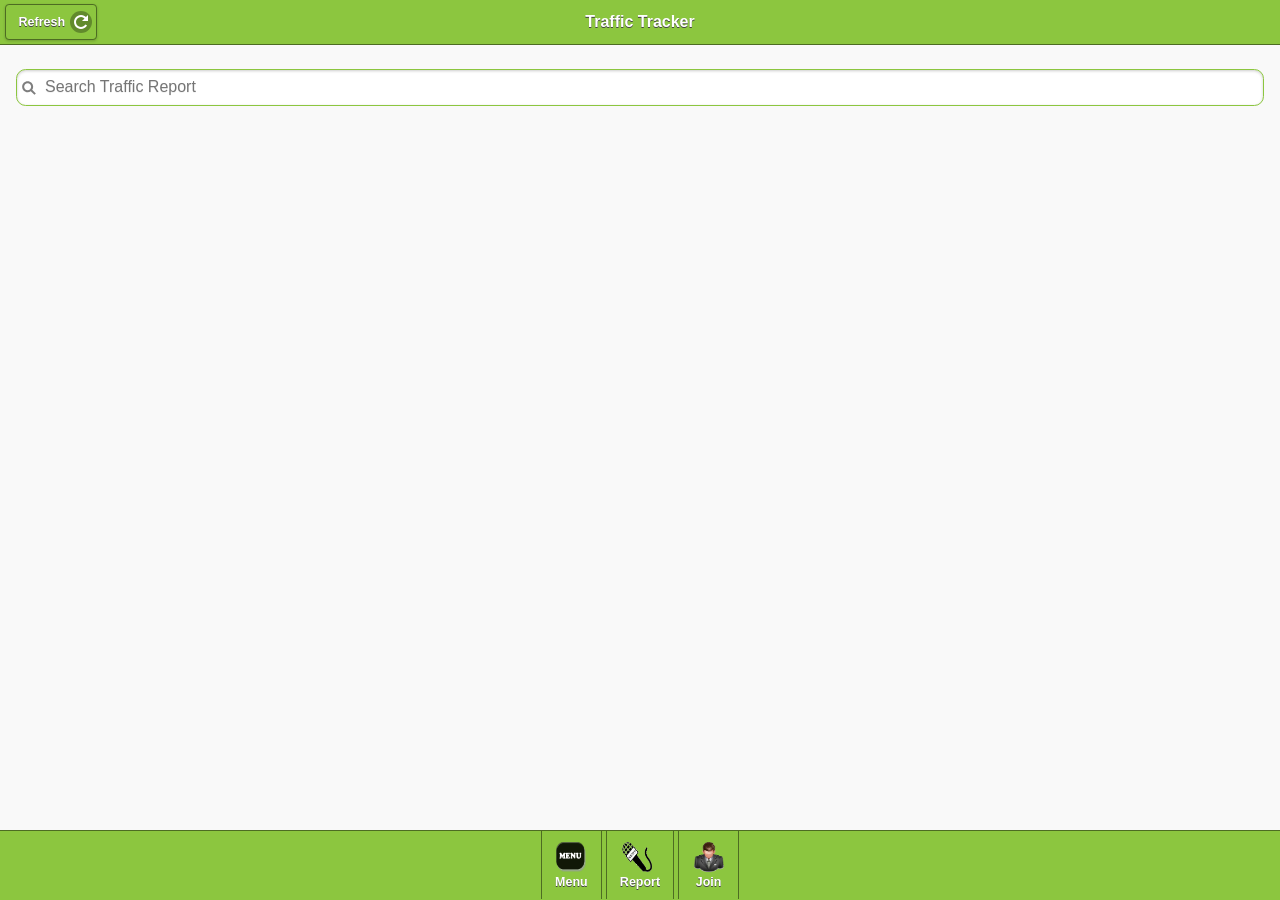
==== www/home.html @ 820b5f23 "A new version of My Traff App... Better and more standard with maps and geo location API" ====
<!DOCTYPE html>
<html>
	<head>
		<meta charset="utf-8">
		<meta name="viewport" content="width=device-width, initial-scale=1">
		<link rel="stylesheet" href="css/koldaf.min.css"/>
		<link rel="stylesheet" href="css/jquery.mobile.icons.min.css" />
		<link rel="stylesheet" href="css/main.css"/>
		<link rel="stylesheet" href="css/jquery.mobile.structure-1.4.2.min.css" />
		<script src="js/jquery.min.js"></script>
		<script src="js/jquery.mobile-min.js"></script>
        <script src="js/jquery.validate.min.js"></script>
        <script src="cordova.js"></script>
        	<script>
			function onLoad(){
				document.addEventListener('deviceready',showConfirm(),false);
				
				// process the confirmation dialog result
			  function onConfirm(buttonIndex) {
				  navigator.app.exitApp();
			  }	
			}
        			  
			   //Show a custom confirmation dialog			  
			  function showConfirm(){
					  navigator.notification.confirm(
						  'Are you sure you want to quit Traffic Tracker?',  // message
						  onConfirm,              // callback to invoke with index of button pressed
						  'Exit',            // title
						  'Yes,No'          // buttonLabels
					  );
				  }
        	</script>
	</head>
	<body onLoad="onLoad()">
    	<!--This is the first page-->
        <div data-role="page" id="home" data-theme="g" data-position="fixed" data-ajax="false">
        	<!--Panel shows here-->
            <!--Slide panel starts here-->
            <div data-role="panel" data-theme="g" data-position="left" data-display="push" id="panel">
                <div data-role="header" class="ui-btn">Traffic Menu </div>
               <div data-role="controlgroup">
                  <a href="#reg" data-ajax="false" class="ui-btn ui-corner-all">Be a Reporter</a>
                  <a href="mailto:rs8.1.kwara@frsc.gov.ng" class="ui-btn ui-corner-all ui-icon-alert">Report Emergency</a>
                  <a href="safety.html" data-ajax="false" class="ui-btn ui-corner-all ui-icon-alert">Safety Tips</a>
                  <a href="tel:122" class="ui-btn ui-corner-all ui-icon-alert">Call FRSC Emergency Line</a>
                  <a href="http://www.nysc.gov.ng/" class="ui-btn ui-corner-all ui-icon-alert">About NYSC</a>
                  <a href="http://frsc.gov.ng/about-us/what-we-do" class="ui-btn ui-corner-all ui-icon-alert">About FRSC</a>
                  <a href="about.html" data-ajax="false" class="ui-btn ui-corner-all ui-icon-carat-d">Developer</a>
                  <a href="#exit" id="exit" class="ui-btn ui-corner-all ui-icon-carat-d" onClick="showConfirm">Exit</a>
              </div>
            </div>
        	<header data-role="header" data-position="fixed">
            	<h1>Traffic Tracker</h1>
                <a href="#" data-icon="refresh" id="refresh" data-iconpos="right">Refresh</a>
            </header>
            <article data-role="content" class="ui-content">
            	<!--<img src="images/koldaf.gif" id="loading" alt="Please Wait" width="80%" height="50%">-->
                <img src="img/17.GIF" id="loading">
                <!--<div id="admin" data-role="fieldcontain"></div>-->
                <div id="display" data-filter="true" data-filter-placeholder="Search Traffic Report" data-ajax="false">
                	
                </div>
            </article>
        	<footer  data-role="footer" data-position="fixed">
            	<nav data-role="navbar" class="ui-controlgroup-controls" align="center">
                	<a href="#panel" ><img src="img/menu.png" class="ui-nodisc-icon myicon"> Menu </a>
                    <a href="#login" > <img src="img/mic.png" class="ui-nodisc-icon myicon"> Report</a>
                    <a href="#reg" > <img src="img/user.png" class="ui-nodisc-icon myicon">Join </a>
                    <!--<a href="" id="report"> <img src="images/mic.png" class="ui-nodisc-icon myicon"> Report </a>-->
                   <!-- <a href="#report" > <img src="images/mic.png" class="ui-nodisc-icon myicon"> Report </a>-->
                </nav>
            </footer>
        </div>
            	<!--This is the Loginpage-->
        <div data-role="page" id="login" data-theme="g" data-position="fixed" data-title="Login" data-add-back-btn="true" data-back-btn-text="Take me Back">
        	<header data-role="header">
            <!--<a href="#home" data-icon="home" data-iconpos="notext"> Take me Home </a>-->
            <h1>Log In</h1>
            </header>
            <article data-role="content" class="ui-content">
            	<h3>Log In Here</h3>
                <form method="post" class="login" action="http://koldaftest.6te.net/trafport/engine/login.php" data-ajax="false">
                	<p><input type="text" name="username" placeholder="Input Your Username"/></p>
                    <p><input type="password" name="pass" placeholder="Input Your Password"/></p>
                    <p><input type="submit" name="login" value="Log In"></p>
                </form>
				<div id="wait"> <img src='img/17.GIF' alt="Loading"> <br>Logging you in...</div>
            </article>
        	<!--<footer  data-role="footer" data-position="fixed">
            	<nav data-role="navbar" class="ui-controlgroup-controls" align="center">
                    <a href="#reg" > <img src="images/user.png" class="ui-nodisc-icon myicon">Join </a>
                    <a href="#report" > <img src="images/mic.png" class="ui-nodisc-icon myicon"> Report </a>
                </nav>
            </footer>-->
            </div>
            
            <!--This is the Register page-->
        <div data-role="page" id="reg" data-theme="g" data-position="fixed" data-title="Register" data-dom-cache="no-cache">
        	<header data-role="header">
            <!--<a href="#home" data-icon="home" data-iconpos="notext"> Take me Home </a>-->
            <h1><big>Become a Member</big></h1>
            </header>
            <article data-role="main" class="ui-content">
                <form method="post" action="http://koldaftest.6te.net/trafport/engine/register.php" class="reg" data-ajax="false">
                
                	<label for="username" class="ui-hidden-accessible"> Username </label>
                    <input type="text" name="username" placeholder="Input Your Username"/>
                    
                    <label for="pass" class="ui-hidden-accessible"> Password </label>
                    	<input type="password" name="pass" placeholder="Input Your Password"/>
                        
                    <label for="pass2" class="ui-hidden-accessible"> Password </label>
                    	<input type="password" name="pass2" placeholder="Password Again"/>
                        
                        <label for="phone" class="ui-hidden-accessible"> Phone Number </label>
                    	<input type="tel" name="phone" placeholder="Phone Number"/>
                        
                        <label for="email" class="ui-hidden-accessible"> E-mail </label>
                    	<input type="email" name="email" placeholder="E-mail Address"/>
                        
					<label for="location" class="ui-hidden-accessible"> Location </label>
                    <!--<select name="location" data-mini="true">
                    	<option value=""> Select Location You Want to Report From </option>
                        <option value="offagarrage">Offa Garage </option>
                        <option value="Gaakanbi">Gaa Akanbi</option>
                        <option> And Other Locations </option>
                    </select>-->
                       <input type="submit" name="signup" value="Sign Up">
                </form>
                <div id="load"><img src='img/17.GIF' alt="Loading"> <br>Completing Your Registration... Please Wait...</div>
            </article>
            
        	<!--<footer  data-role="footer" data-position="fixed">
            	for NYSC/FRSC CDS
                <nav data-role="navbar" class="ui-controlgroup-controls" align="center">
                   
                </nav>
            </footer>-->
            <script>
			//fetch json data...
		$('#home').on('pageinit', function(){
				$.ajaxSetup({cache:false,beforeSend: function(){
					  $('#display').hide();
					  $('#loading').show();
				  },complete: function(){
					  $('#loading').hide();
					  $('#display').show();
				  },success: function(){
					  $('#loading').hide();
					  $('#display').show();
				  }, error: function(){
					  alert('Please Check Your Network Connection');
				  }
				  });
				  $('#refresh').click(function(){
					window.location='home.html';
				})
					$.post('http://koldaftest.6te.net/trafport/engine/draft.php', function(data){//
						var rep = jQuery.parseJSON(data);
						var repHtml = '';//
						$.each(rep, function(i, serverData){
							repHtml = repHtml + '<div>' + dobgd(serverData.status, serverData.location) +
													 '<p>'+
													serverData.report + '</p>' + 
													/*counts(i,serverData.like, serverData.dislike, serverData.ref) +*/ '<span>Posted By: '+
													serverData.user + '</span> <small>'+
													serverData.time+' ago</small></div>';
						});
						$('#display').html(repHtml);
					})
					/* $.get('http://koldaftest.6te.net/trafport/engine/note.php', function(cb){
						 var ret = jQuery.parseJSON(cb);
						 if(ret.display == 'on'){
							 $('#admin').fadeIn('slow');
							 $('#admin').html(ret.note);
						 }
						 else{
							 $('#admin').fadeOut('slow');
						 }
					 });*/
					/*$('#admin').load('http://koldaftest.6te.net/trafport/engine/note.php');*/
				});
				function counts(i, likes, dislikes, ref){
					return '<section><a href="like.php?id='+ref+'" data-role="button" id="'+i+'"/> <img src="img/like.png" alt="Like"/>'+likes+'</a>'
							+ '&nbsp;&nbsp;&nbsp;&nbsp;&nbsp;'
								  + '<a href="like.php?id='+ref+'" data-role="button" id="'+i+'"/> <img src="img/dislike.png" alt="Like"/>'+dislikes+'</a></section>';
				}
				function dobgd(stat,location){
					if(stat == 1){
						var h3 = '<h3 class="ui-bar ui-bar-g "><img src="img/signal icon.png" class="ui-nodisc-icon mypost">'
									+ location +  '</h3>';
					}
					else if(stat == 2){
						var h3 = '<h3 class="ui-bar ui-bar-g  steady "><img src="img/signal icon.png" class="ui-nodisc-icon mypost">'
									+ location +  '</h3>';
					}
					else{
						var h3 = '<h3 class="ui-bar ui-bar-g  lock "><img src="img/signal icon.png" class="ui-nodisc-icon mypost">'
										+ location + '</h3>';
					}
					return h3;
				}
            //Signup Form
	$("#reg").on( "pageinit", function() {
			$('form.reg').on('submit',function(){
			var that = $(this),
				url = that.attr('action'),
				type = that.attr('method');
				var data = that.serialize();
				$.ajax({
					url:url,
					type:type,
					data: data,
					dataType:"json",
					success: function(returns)
					{
						$('#load').hide();
						if(returns.success){
							if(returns.result == 101){ alert("Please Complete all Fields");}
							else if(returns.result == 102){ alert("Please Input a Valid Phone Number");}
							else if(returns.result == 103){ alert("Password not matched");}
							else if(returns.result == 104){ alert("Please Input a Valid Phone Number");}			
							else if(returns.result == 105){ alert("Username or Email not available, \n Try Another one");}
							else if(returns.result == 106){ alert("There was an error! \n Please ensure you have an active network");}
							if(returns.result == 107){ alert("Registration Completed");
														$.mobile.changePage('#login');
															/*if(confirm('Do you want to upload traffic Report Now?'))
															{ window.location='report.html';}
															else{ window.location='home.html';}*/
							
							}
						}			
					},
					beforeSend: function()
					{
						$('#load').show();
					},
					error: function(e)
					{
						alert("An error Just Occur,\n Please Check Your Internet Connectivity");
						//console.log(e);
					}
			});
			//$('#load').hide();
			return false;
			
		})
	}) //registration ends here
	$("#login").on( "pageinit", function() {
			//Login Form
			$('form.login').on('submit',function(){
				var that = $(this),
					url = that.attr('action'),
					type = that.attr('method');
					var data = that.serialize();
					$.ajax({
						url:url,
						type:type,
						data: data,
						dataType:"json",
						success: function(response)
						{
							$('#wait').hide();
							if(response.success){	
								if(response.result == 101){	
									$('#wait').show();
									$('#wait').html("Complete All Fields");
									//alert("Please Complete all Fields");
									setInterval(function(){
											$('#wait').fadeOut("slow");
											
										},5000);
								}
								else if(response.result == 102){
									  $('#wait').show();
									  $('#wait').html("Username and Password not matched");
									  //alert("Username and Password not matched");
									  setInterval(function(){
										  $('#wait').fadeOut("slow")
										 
									  },5000);
									}
								else if(response.result == 103) {
									window.localStorage['user'] = response.name;
									window.location='report.html';}
								else { 
										$('#wait').fadeIn("slow")
										$('#wait').html("There was a terrible error <br> Please report to the developer on 08097946436");
									  //alert("Username and Password not matched");
									  setInterval(function(){
										  $('#wait').fadeOut("slow");
										 
									  },5000);
										//console.log(response);
									 }
							}
						},
						error: function(e)
						{
							  $('#wait').html("An error Just Occur,\n Please Check Your Internet Connectivity");
							  setInterval(function(){
										  $('#wait').fadeOut("slow")
									  },10000);
							  //alert("An error Just Occur,\n Please Check Your Internet Connectivity");
							
						},
						beforeSend: function()
						{
							$('#wait').fadeIn("slow");
							//$('#reg').attr('disable')
						}
				});
				return false;
			})
	});
</script>
            </div>
	</body>
</html>
---- www/css/koldaf.min.css ----
/*!
* jQuery Mobile 1.4.2
* Git HEAD hash: 9d9a42a27d0c693e8b5569c3a10d771916af5045 <> Date: Fri Feb 28 2014 17:32:01 UTC
* http://jquerymobile.com
*
* Copyright 2010, 2014 jQuery Foundation, Inc. and other contributors
* Released under the MIT license.
* http://jquery.org/license
*
*/


/* Globals */
/* Font
-----------------------------------------------------------------------------------------------------------*/
html {
	font-size: 100%;
}
body,
input,
select,
textarea,
button,
.ui-btn {
	font-size: 1em;
	line-height: 1.3;
	  font-family: sans-serif /*{global-font-family}*/;
}
legend,
.ui-input-text input,
.ui-input-search input {
	color: inherit;
	text-shadow: inherit;
}
/* Form labels (overrides font-weight bold in bars, and mini font-size) */
.ui-mobile label,
div.ui-controlgroup-label {
	font-weight: normal;
	font-size: 16px;
}
/* Separators
-----------------------------------------------------------------------------------------------------------*/
/* Field contain separator (< 28em) */
.ui-field-contain {
	border-bottom-color: #828282;
	border-bottom-color: rgba(0,0,0,.15);
	border-bottom-width: 1px;
	border-bottom-style: solid;
}
/* Table opt-in classes: strokes between each row, and alternating row stripes */
/* Classes table-stroke and table-stripe are deprecated in 1.4. */
.table-stroke thead th,
.table-stripe thead th,
.table-stripe tbody tr:last-child {
	border-bottom: 1px solid #d6d6d6; /* non-RGBA fallback */
	border-bottom: 1px solid rgba(0,0,0,.1);
}
.table-stroke tbody th,
.table-stroke tbody td {
	border-bottom: 1px solid #e6e6e6; /* non-RGBA fallback  */
	border-bottom: 1px solid rgba(0,0,0,.05);
}
.table-stripe.table-stroke tbody tr:last-child th,
.table-stripe.table-stroke tbody tr:last-child td {
	border-bottom: 0;
}
.table-stripe tbody tr:nth-child(odd) td,
.table-stripe tbody tr:nth-child(odd) th {
	background-color: #eeeeee; /* non-RGBA fallback  */
	background-color: rgba(0,0,0,.04);
}
/* Buttons
-----------------------------------------------------------------------------------------------------------*/
.ui-btn,
label.ui-btn {
	font-weight: bold;
	border-width: 1px;
	border-style: solid;
}
.ui-btn:link {
	text-decoration: none !important;
}
.ui-btn-active {
	cursor: pointer;
}
/* Corner rounding
-----------------------------------------------------------------------------------------------------------*/
/* Class ui-btn-corner-all deprecated in 1.4 */
.ui-corner-all {
	-webkit-border-radius: .6em /*{global-radii-blocks}*/;
	border-radius: .6em /*{global-radii-blocks}*/;
}
/* Buttons */
.ui-btn-corner-all,
.ui-btn.ui-corner-all,
/* Slider track */
.ui-slider-track.ui-corner-all,
/* Flipswitch */
.ui-flipswitch.ui-corner-all,
/* Count bubble */
.ui-li-count {
	-webkit-border-radius: .3125em /*{global-radii-buttons}*/;
	border-radius: .3125em /*{global-radii-buttons}*/;
}
/* Icon-only buttons */
.ui-btn-icon-notext.ui-btn-corner-all,
.ui-btn-icon-notext.ui-corner-all {
	-webkit-border-radius: 1em;
	border-radius: 1em;
}
/* Radius clip workaround for cleaning up corner trapping */
.ui-btn-corner-all,
.ui-corner-all {
	-webkit-background-clip: padding;
	background-clip: padding-box;
}
/* Popup arrow */
.ui-popup.ui-corner-all > .ui-popup-arrow-guide {
	left: .6em /*{global-radii-blocks}*/;
	right: .6em /*{global-radii-blocks}*/;
	top: .6em /*{global-radii-blocks}*/;
	bottom: .6em /*{global-radii-blocks}*/;
}
/* Shadow
-----------------------------------------------------------------------------------------------------------*/
.ui-shadow {
	-webkit-box-shadow: 0 1px 3px /*{global-box-shadow-size}*/ rgba(0,0,0,.2) /*{global-box-shadow-color}*/;
	-moz-box-shadow: 0 1px 3px /*{global-box-shadow-size}*/ rgba(0,0,0,.2) /*{global-box-shadow-color}*/;
	box-shadow: 0 1px 3px /*{global-box-shadow-size}*/ rgba(0,0,0,.2) /*{global-box-shadow-color}*/;
}
.ui-shadow-inset {
	-webkit-box-shadow: inset 0 1px 3px /*{global-box-shadow-size}*/ rgba(0,0,0,.2) /*{global-box-shadow-color}*/;
	-moz-box-shadow: inset 0 1px 3px /*{global-box-shadow-size}*/ rgba(0,0,0,.2) /*{global-box-shadow-color}*/;
	box-shadow: inset 0 1px 3px /*{global-box-shadow-size}*/ rgba(0,0,0,.2) /*{global-box-shadow-color}*/;
}
.ui-overlay-shadow {
	-webkit-box-shadow: 0 0 12px 		rgba(0,0,0,.6);
	-moz-box-shadow: 0 0 12px 			rgba(0,0,0,.6);
	box-shadow: 0 0 12px 				rgba(0,0,0,.6);
}
/* Icons
-----------------------------------------------------------------------------------------------------------*/
.ui-btn-icon-left:after,
.ui-btn-icon-right:after,
.ui-btn-icon-top:after,
.ui-btn-icon-bottom:after,
.ui-btn-icon-notext:after {
	background-color: #666666 /*{global-icon-color}*/;
	background-color: rgba(0,0,0,.3) /*{global-icon-disc}*/;
	background-position: center center;
	background-repeat: no-repeat;
	-webkit-border-radius: 1em;
	border-radius: 1em;
}
/* Alt icons */
.ui-alt-icon.ui-btn:after,
.ui-alt-icon .ui-btn:after,
html .ui-alt-icon.ui-checkbox-off:after,
html .ui-alt-icon.ui-radio-off:after,
html .ui-alt-icon .ui-checkbox-off:after,
html .ui-alt-icon .ui-radio-off:after {
	background-color: #666666 /*{global-icon-color}*/;
	background-color: 					rgba(0,0,0,.15);
}
/* No disc */
.ui-nodisc-icon.ui-btn:after,
.ui-nodisc-icon .ui-btn:after {
	background-color: transparent;
}
/* Icon shadow */
.ui-shadow-icon.ui-btn:after,
.ui-shadow-icon .ui-btn:after {
	-webkit-box-shadow: 0 1px 0 rgba(255,255,255,.3) /*{global-icon-shadow}*/;
	-moz-box-shadow: 0 1px 0 rgba(255,255,255,.3) /*{global-icon-shadow}*/;
	box-shadow: 0 1px 0 rgba(255,255,255,.3) /*{global-icon-shadow}*/;
}
/* Checkbox and radio */
.ui-btn.ui-checkbox-off:after,
.ui-btn.ui-checkbox-on:after,
.ui-btn.ui-radio-off:after,
.ui-btn.ui-radio-on:after {
	display: block;
	width: 18px;
	height: 18px;
	margin: -9px 2px 0 2px;
}
.ui-checkbox-off:after,
.ui-btn.ui-radio-off:after {
	filter: Alpha(Opacity=30);
	opacity: .3;
}
.ui-btn.ui-checkbox-off:after,
.ui-btn.ui-checkbox-on:after {
	-webkit-border-radius: .1875em;
	border-radius: .1875em;
}
.ui-radio .ui-btn.ui-radio-on:after {
	background-image: none;
	background-color: #fff;
	width: 8px;
	height: 8px;
	border-width: 5px;
	border-style: solid; 
}
.ui-alt-icon.ui-btn.ui-radio-on:after,
.ui-alt-icon .ui-btn.ui-radio-on:after {
	background-color: #000;
}
/* Loader */
.ui-icon-loading {
	background: url("images/ajax-loader.gif");
	background-size: 2.875em 2.875em;
}.ui-bar-a,.ui-page-theme-a .ui-bar-inherit,html .ui-bar-a .ui-bar-inherit,html .ui-body-a .ui-bar-inherit,html body .ui-group-theme-a .ui-bar-inherit{background-color:#603813 ;border-color:#864e1a ;color:#ffffff ;text-shadow:0  1px  0  #444444 ;font-weight:bold;}.ui-bar-a{border-width:1px;border-style:solid;}.ui-overlay-a,.ui-page-theme-a,.ui-page-theme-a .ui-panel-wrapper{background-color:#c69c6d ;border-color:#c69c6d ;color:#000000 ;text-shadow:0  1px  0  #eeeeee ;}.ui-body-a,.ui-page-theme-a .ui-body-inherit,html .ui-bar-a .ui-body-inherit,html .ui-body-a .ui-body-inherit,html body .ui-group-theme-a .ui-body-inherit,html .ui-panel-page-container-a{background-color:#c69c6d ;border-color:#6c553b ;color:#000000 ;text-shadow:0  1px  0  #eeeeee ;}.ui-body-a{border-width:1px;border-style:solid;}.ui-page-theme-a a,html .ui-bar-a a,html .ui-body-a a,html body .ui-group-theme-a a{color:#603813 ;font-weight:bold;}.ui-page-theme-a a:visited,html .ui-bar-a a:visited,html .ui-body-a a:visited,html body .ui-group-theme-a a:visited{   color:#3e240c ;}.ui-page-theme-a a:hover,html .ui-bar-a a:hover,html .ui-body-a a:hover,html body .ui-group-theme-a a:hover{color:#6e4015 ;}.ui-page-theme-a a:active,html .ui-bar-a a:active,html .ui-body-a a:active,html body .ui-group-theme-a a:active{color:#603813 ;}.ui-page-theme-a .ui-btn,html .ui-bar-a .ui-btn,html .ui-body-a .ui-btn,html body .ui-group-theme-a .ui-btn,html head + body .ui-btn.ui-btn-a,.ui-page-theme-a .ui-btn:visited,html .ui-bar-a .ui-btn:visited,html .ui-body-a .ui-btn:visited,html body .ui-group-theme-a .ui-btn:visited,html head + body .ui-btn.ui-btn-a:visited{background-color:#603813 ;border-color:#864e1a ;color:#ffffff ;text-shadow:0  1px  0  #444444 ;}.ui-page-theme-a .ui-btn:hover,html .ui-bar-a .ui-btn:hover,html .ui-body-a .ui-btn:hover,html body .ui-group-theme-a .ui-btn:hover,html head + body .ui-btn.ui-btn-a:hover{background-color:#6e4015 ;border-color:#9a591d ;color:#ffffff ;text-shadow:0  1px  0  #444444 ;}.ui-page-theme-a .ui-btn:active,html .ui-bar-a .ui-btn:active,html .ui-body-a .ui-btn:active,html body .ui-group-theme-a .ui-btn:active,html head + body .ui-btn.ui-btn-a:active{background-color:#6e4015 ;border-color:#9a591d ;color:#ffffff ;text-shadow:0  1px  0  #444444 ;}.ui-page-theme-a .ui-btn.ui-btn-active,html .ui-bar-a .ui-btn.ui-btn-active,html .ui-body-a .ui-btn.ui-btn-active,html body .ui-group-theme-a .ui-btn.ui-btn-active,html head + body .ui-btn.ui-btn-a.ui-btn-active,.ui-page-theme-a .ui-checkbox-on:after,html .ui-bar-a .ui-checkbox-on:after,html .ui-body-a .ui-checkbox-on:after,html body .ui-group-theme-a .ui-checkbox-on:after,.ui-btn.ui-checkbox-on.ui-btn-a:after,.ui-page-theme-a .ui-flipswitch-active,html .ui-bar-a .ui-flipswitch-active,html .ui-body-a .ui-flipswitch-active,html body .ui-group-theme-a .ui-flipswitch-active,html body .ui-flipswitch.ui-bar-a.ui-flipswitch-active,.ui-page-theme-a .ui-slider-track .ui-btn-active,html .ui-bar-a .ui-slider-track .ui-btn-active,html .ui-body-a .ui-slider-track .ui-btn-active,html body .ui-group-theme-a .ui-slider-track .ui-btn-active,html body div.ui-slider-track.ui-body-a .ui-btn-active{background-color:#c69c6d ;border-color:#6c553b ;color:#000000 ;text-shadow:0  1px  0  #eeeeee ;}.ui-page-theme-a .ui-radio-on:after,html .ui-bar-a .ui-radio-on:after,html .ui-body-a .ui-radio-on:after,html body .ui-group-theme-a .ui-radio-on:after,.ui-btn.ui-radio-on.ui-btn-a:after{border-color:#c69c6d ;}.ui-page-theme-a .ui-btn:focus,html .ui-bar-a .ui-btn:focus,html .ui-body-a .ui-btn:focus,html body .ui-group-theme-a .ui-btn:focus,html head + body .ui-btn.ui-btn-a:focus,.ui-page-theme-a .ui-focus,html .ui-bar-a .ui-focus,html .ui-body-a .ui-focus,html body .ui-group-theme-a .ui-focus,html head + body .ui-btn-a.ui-focus,html head + body .ui-body-a.ui-focus{-webkit-box-shadow:0 0 12px #c69c6d ;-moz-box-shadow:0 0 12px #c69c6d ;box-shadow:0 0 12px #c69c6d ;}.ui-bar-b,.ui-page-theme-b .ui-bar-inherit,html .ui-bar-b .ui-bar-inherit,html .ui-body-b .ui-bar-inherit,html body .ui-group-theme-b .ui-bar-inherit{background-color:#ed1e79 ;border-color:#821042 ;color:#ffffff ;text-shadow:0  1px  0  #444444 ;font-weight:bold;}.ui-bar-b{border-width:1px;border-style:solid;}.ui-overlay-b,.ui-page-theme-b,.ui-page-theme-b .ui-panel-wrapper{background-color:#29abe2 ;border-color:#29abe2 ;color:#ffffff ;text-shadow:0  1px  0  #444444 ;}.ui-body-b,.ui-page-theme-b .ui-body-inherit,html .ui-bar-b .ui-body-inherit,html .ui-body-b .ui-body-inherit,html body .ui-group-theme-b .ui-body-inherit,html .ui-panel-page-container-b{background-color:#33ccff ;border-color:#1c708c ;color:#000000 ;text-shadow:0  1px  0  #eeeeee ;}.ui-body-b{border-width:1px;border-style:solid;}.ui-page-theme-b a,html .ui-bar-b a,html .ui-body-b a,html body .ui-group-theme-b a{color:#3388cc ;font-weight:bold;}.ui-page-theme-b a:visited,html .ui-bar-b a:visited,html .ui-body-b a:visited,html body .ui-group-theme-b a:visited{   color:#3388cc ;}.ui-page-theme-b a:hover,html .ui-bar-b a:hover,html .ui-body-b a:hover,html body .ui-group-theme-b a:hover{color:#005599 ;}.ui-page-theme-b a:active,html .ui-bar-b a:active,html .ui-body-b a:active,html body .ui-group-theme-b a:active{color:#005599 ;}.ui-page-theme-b .ui-btn,html .ui-bar-b .ui-btn,html .ui-body-b .ui-btn,html body .ui-group-theme-b .ui-btn,html head + body .ui-btn.ui-btn-b,.ui-page-theme-b .ui-btn:visited,html .ui-bar-b .ui-btn:visited,html .ui-body-b .ui-btn:visited,html body .ui-group-theme-b .ui-btn:visited,html head + body .ui-btn.ui-btn-b:visited{background-color:#ed1e79 ;border-color:#821042 ;color:#ffffff ;text-shadow:0  0  0  #444444 ;}.ui-page-theme-b .ui-btn:hover,html .ui-bar-b .ui-btn:hover,html .ui-body-b .ui-btn:hover,html body .ui-group-theme-b .ui-btn:hover,html head + body .ui-btn.ui-btn-b:hover{background-color:#FF228b ;border-color:#8c124c ;color:#ffffff ;text-shadow:0  1px  0  #444444 ;}.ui-page-theme-b .ui-btn:active,html .ui-bar-b .ui-btn:active,html .ui-body-b .ui-btn:active,html body .ui-group-theme-b .ui-btn:active,html head + body .ui-btn.ui-btn-b:active{background-color:#FF228b ;border-color:#8c124c ;color:#ffffff ;text-shadow:0  1px  0  #444444 ;}.ui-page-theme-b .ui-btn.ui-btn-active,html .ui-bar-b .ui-btn.ui-btn-active,html .ui-body-b .ui-btn.ui-btn-active,html body .ui-group-theme-b .ui-btn.ui-btn-active,html head + body .ui-btn.ui-btn-b.ui-btn-active,.ui-page-theme-b .ui-checkbox-on:after,html .ui-bar-b .ui-checkbox-on:after,html .ui-body-b .ui-checkbox-on:after,html body .ui-group-theme-b .ui-checkbox-on:after,.ui-btn.ui-checkbox-on.ui-btn-b:after,.ui-page-theme-b .ui-flipswitch-active,html .ui-bar-b .ui-flipswitch-active,html .ui-body-b .ui-flipswitch-active,html body .ui-group-theme-b .ui-flipswitch-active,html body .ui-flipswitch.ui-bar-b.ui-flipswitch-active,.ui-page-theme-b .ui-slider-track .ui-btn-active,html .ui-bar-b .ui-slider-track .ui-btn-active,html .ui-body-b .ui-slider-track .ui-btn-active,html body .ui-group-theme-b .ui-slider-track .ui-btn-active,html body div.ui-slider-track.ui-body-b .ui-btn-active{background-color:#3388cc ;border-color:#1c4a70 ;color:#ffffff ;text-shadow:0  1px  0  #005599 ;}.ui-page-theme-b .ui-radio-on:after,html .ui-bar-b .ui-radio-on:after,html .ui-body-b .ui-radio-on:after,html body .ui-group-theme-b .ui-radio-on:after,.ui-btn.ui-radio-on.ui-btn-b:after{border-color:#3388cc ;}.ui-page-theme-b .ui-btn:focus,html .ui-bar-b .ui-btn:focus,html .ui-body-b .ui-btn:focus,html body .ui-group-theme-b .ui-btn:focus,html head + body .ui-btn.ui-btn-b:focus,.ui-page-theme-b .ui-focus,html .ui-bar-b .ui-focus,html .ui-body-b .ui-focus,html body .ui-group-theme-b .ui-focus,html head + body .ui-btn-b.ui-focus,html head + body .ui-body-b.ui-focus{-webkit-box-shadow:0 0 12px #3388cc ;-moz-box-shadow:0 0 12px #3388cc ;box-shadow:0 0 12px #3388cc ;}.ui-bar-c,.ui-page-theme-c .ui-bar-inherit,html .ui-bar-c .ui-bar-inherit,html .ui-body-c .ui-bar-inherit,html body .ui-group-theme-c .ui-bar-inherit{background-color:#000000 ;border-color:#545454 ;color:#ffffff ;text-shadow:0  1px  0  #444444 ;font-weight:bold;}.ui-bar-c{border-width:1px;border-style:solid;}.ui-overlay-c,.ui-page-theme-c,.ui-page-theme-c .ui-panel-wrapper{background-color:#242424 ;border-color:#242424 ;color:#ffffff ;text-shadow:0  1px  0  #444444 ;}.ui-body-c,.ui-page-theme-c .ui-body-inherit,html .ui-bar-c .ui-body-inherit,html .ui-body-c .ui-body-inherit,html body .ui-group-theme-c .ui-body-inherit,html .ui-panel-page-container-c{background-color:#ffffff ;border-color:#dddddd ;color:#333333 ;text-shadow:0  1px  0  #f3f3f3 ;}.ui-body-c{border-width:1px;border-style:solid;}.ui-page-theme-c a,html .ui-bar-c a,html .ui-body-c a,html body .ui-group-theme-c a{color:#000000 ;font-weight:bold;}.ui-page-theme-c a:visited,html .ui-bar-c a:visited,html .ui-body-c a:visited,html body .ui-group-theme-c a:visited{   color:#000000 ;}.ui-page-theme-c a:hover,html .ui-bar-c a:hover,html .ui-body-c a:hover,html body .ui-group-theme-c a:hover{color:#454545 ;}.ui-page-theme-c a:active,html .ui-bar-c a:active,html .ui-body-c a:active,html body .ui-group-theme-c a:active{color:#000000 ;}.ui-page-theme-c .ui-btn,html .ui-bar-c .ui-btn,html .ui-body-c .ui-btn,html body .ui-group-theme-c .ui-btn,html head + body .ui-btn.ui-btn-c,.ui-page-theme-c .ui-btn:visited,html .ui-bar-c .ui-btn:visited,html .ui-body-c .ui-btn:visited,html body .ui-group-theme-c .ui-btn:visited,html head + body .ui-btn.ui-btn-c:visited{background-color:#000000 ;border-color:#545454 ;color:#ffffff ;text-shadow:0  1px  0  #444444 ;}.ui-page-theme-c .ui-btn:hover,html .ui-bar-c .ui-btn:hover,html .ui-body-c .ui-btn:hover,html body .ui-group-theme-c .ui-btn:hover,html head + body .ui-btn.ui-btn-c:hover{background-color:#454545 ;border-color:#606060 ;color:#ffffff ;text-shadow:0  1px  0  #444444 ;}.ui-page-theme-c .ui-btn:active,html .ui-bar-c .ui-btn:active,html .ui-body-c .ui-btn:active,html body .ui-group-theme-c .ui-btn:active,html head + body .ui-btn.ui-btn-c:active{background-color:#454545 ;border-color:#606060 ;color:#ffffff ;text-shadow:0  1px  0  #444444 ;}.ui-page-theme-c .ui-btn.ui-btn-active,html .ui-bar-c .ui-btn.ui-btn-active,html .ui-body-c .ui-btn.ui-btn-active,html body .ui-group-theme-c .ui-btn.ui-btn-active,html head + body .ui-btn.ui-btn-c.ui-btn-active,.ui-page-theme-c .ui-checkbox-on:after,html .ui-bar-c .ui-checkbox-on:after,html .ui-body-c .ui-checkbox-on:after,html body .ui-group-theme-c .ui-checkbox-on:after,.ui-btn.ui-checkbox-on.ui-btn-c:after,.ui-page-theme-c .ui-flipswitch-active,html .ui-bar-c .ui-flipswitch-active,html .ui-body-c .ui-flipswitch-active,html body .ui-group-theme-c .ui-flipswitch-active,html body .ui-flipswitch.ui-bar-c.ui-flipswitch-active,.ui-page-theme-c .ui-slider-track .ui-btn-active,html .ui-bar-c .ui-slider-track .ui-btn-active,html .ui-body-c .ui-slider-track .ui-btn-active,html body .ui-group-theme-c .ui-slider-track .ui-btn-active,html body div.ui-slider-track.ui-body-c .ui-btn-active{background-color:#242424 ;border-color:#323232 ;color:#ffffff ;text-shadow:0  1px  0  #444444 ;}.ui-page-theme-c .ui-radio-on:after,html .ui-bar-c .ui-radio-on:after,html .ui-body-c .ui-radio-on:after,html body .ui-group-theme-c .ui-radio-on:after,.ui-btn.ui-radio-on.ui-btn-c:after{border-color:#242424 ;}.ui-page-theme-c .ui-btn:focus,html .ui-bar-c .ui-btn:focus,html .ui-body-c .ui-btn:focus,html body .ui-group-theme-c .ui-btn:focus,html head + body .ui-btn.ui-btn-c:focus,.ui-page-theme-c .ui-focus,html .ui-bar-c .ui-focus,html .ui-body-c .ui-focus,html body .ui-group-theme-c .ui-focus,html head + body .ui-btn-c.ui-focus,html head + body .ui-body-c.ui-focus{-webkit-box-shadow:0 0 12px #242424 ;-moz-box-shadow:0 0 12px #242424 ;box-shadow:0 0 12px #242424 ;}.ui-bar-d,.ui-page-theme-d .ui-bar-inherit,html .ui-bar-d .ui-bar-inherit,html .ui-body-d .ui-bar-inherit,html body .ui-group-theme-d .ui-bar-inherit{background-color:#007dd0 ;border-color:#004472 ;color:#ffffff ;text-shadow:0  1px  0  #444444 ;font-weight:bold;}.ui-bar-d{border-width:1px;border-style:solid;}.ui-overlay-d,.ui-page-theme-d,.ui-page-theme-d .ui-panel-wrapper{background-color:#29abe2 ;border-color:#29abe2 ;color:#ffffff ;text-shadow:0  1px  0  #444444 ;}.ui-body-d,.ui-page-theme-d .ui-body-inherit,html .ui-bar-d .ui-body-inherit,html .ui-body-d .ui-body-inherit,html body .ui-group-theme-d .ui-body-inherit,html .ui-panel-page-container-d{background-color:#33ccff ;border-color:#1c708c ;color:#000000 ;text-shadow:0  1px  0  #eeeeee ;}.ui-body-d{border-width:1px;border-style:solid;}.ui-page-theme-d a,html .ui-bar-d a,html .ui-body-d a,html body .ui-group-theme-d a{color:#3388cc ;font-weight:bold;}.ui-page-theme-d a:visited,html .ui-bar-d a:visited,html .ui-body-d a:visited,html body .ui-group-theme-d a:visited{   color:#3388cc ;}.ui-page-theme-d a:hover,html .ui-bar-d a:hover,html .ui-body-d a:hover,html body .ui-group-theme-d a:hover{color:#005599 ;}.ui-page-theme-d a:active,html .ui-bar-d a:active,html .ui-body-d a:active,html body .ui-group-theme-d a:active{color:#005599 ;}.ui-page-theme-d .ui-btn,html .ui-bar-d .ui-btn,html .ui-body-d .ui-btn,html body .ui-group-theme-d .ui-btn,html head + body .ui-btn.ui-btn-d,.ui-page-theme-d .ui-btn:visited,html .ui-bar-d .ui-btn:visited,html .ui-body-d .ui-btn:visited,html body .ui-group-theme-d .ui-btn:visited,html head + body .ui-btn.ui-btn-d:visited{background-color:#ffffff ;border-color:#8c8c8c ;color:#29abe2 ;text-shadow:0  0  0  #eeeeee ;}.ui-page-theme-d .ui-btn:hover,html .ui-bar-d .ui-btn:hover,html .ui-body-d .ui-btn:hover,html body .ui-group-theme-d .ui-btn:hover,html head + body .ui-btn.ui-btn-d:hover{background-color:#FFFFFF ;border-color:#8c8c8c ;color:#000000 ;text-shadow:0  1px  0  #eeeeee ;}.ui-page-theme-d .ui-btn:active,html .ui-bar-d .ui-btn:active,html .ui-body-d .ui-btn:active,html body .ui-group-theme-d .ui-btn:active,html head + body .ui-btn.ui-btn-d:active{background-color:#FFFFFF ;border-color:#8c8c8c ;color:#000000 ;text-shadow:0  1px  0  #eeeeee ;}.ui-page-theme-d .ui-btn.ui-btn-active,html .ui-bar-d .ui-btn.ui-btn-active,html .ui-body-d .ui-btn.ui-btn-active,html body .ui-group-theme-d .ui-btn.ui-btn-active,html head + body .ui-btn.ui-btn-d.ui-btn-active,.ui-page-theme-d .ui-checkbox-on:after,html .ui-bar-d .ui-checkbox-on:after,html .ui-body-d .ui-checkbox-on:after,html body .ui-group-theme-d .ui-checkbox-on:after,.ui-btn.ui-checkbox-on.ui-btn-d:after,.ui-page-theme-d .ui-flipswitch-active,html .ui-bar-d .ui-flipswitch-active,html .ui-body-d .ui-flipswitch-active,html body .ui-group-theme-d .ui-flipswitch-active,html body .ui-flipswitch.ui-bar-d.ui-flipswitch-active,.ui-page-theme-d .ui-slider-track .ui-btn-active,html .ui-bar-d .ui-slider-track .ui-btn-active,html .ui-body-d .ui-slider-track .ui-btn-active,html body .ui-group-theme-d .ui-slider-track .ui-btn-active,html body div.ui-slider-track.ui-body-d .ui-btn-active{background-color:#3388cc ;border-color:#1c4a70 ;color:#ffffff ;text-shadow:0  1px  0  #005599 ;}.ui-page-theme-d .ui-radio-on:after,html .ui-bar-d .ui-radio-on:after,html .ui-body-d .ui-radio-on:after,html body .ui-group-theme-d .ui-radio-on:after,.ui-btn.ui-radio-on.ui-btn-d:after{border-color:#3388cc ;}.ui-page-theme-d .ui-btn:focus,html .ui-bar-d .ui-btn:focus,html .ui-body-d .ui-btn:focus,html body .ui-group-theme-d .ui-btn:focus,html head + body .ui-btn.ui-btn-d:focus,.ui-page-theme-d .ui-focus,html .ui-bar-d .ui-focus,html .ui-body-d .ui-focus,html body .ui-group-theme-d .ui-focus,html head + body .ui-btn-d.ui-focus,html head + body .ui-body-d.ui-focus{-webkit-box-shadow:0 0 12px #3388cc ;-moz-box-shadow:0 0 12px #3388cc ;box-shadow:0 0 12px #3388cc ;}.ui-bar-e,.ui-page-theme-e .ui-bar-inherit,html .ui-bar-e .ui-bar-inherit,html .ui-body-e .ui-bar-inherit,html body .ui-group-theme-e .ui-bar-inherit{background-color:#8cc63f ;border-color:#4d6c22 ;color:#ffffff ;text-shadow:0  1px  0  #444444 ;font-weight:bold;}.ui-bar-e{border-width:1px;border-style:solid;}.ui-overlay-e,.ui-page-theme-e,.ui-page-theme-e .ui-panel-wrapper{background-color:#ffcc33 ;border-color:#ffcc33 ;color:#000000 ;text-shadow:0  1px  0  #eeeeee ;}.ui-body-e,.ui-page-theme-e .ui-body-inherit,html .ui-bar-e .ui-body-inherit,html .ui-body-e .ui-body-inherit,html body .ui-group-theme-e .ui-body-inherit,html .ui-panel-page-container-e{background-color:#ffffff ;border-color:#8c8c8c ;color:#000000 ;text-shadow:0  1px  0  #eeeeee ;}.ui-body-e{border-width:1px;border-style:solid;}.ui-page-theme-e a,html .ui-bar-e a,html .ui-body-e a,html body .ui-group-theme-e a{color:#8cc63f ;font-weight:bold;}.ui-page-theme-e a:visited,html .ui-bar-e a:visited,html .ui-body-e a:visited,html body .ui-group-theme-e a:visited{   color:#5b8028 ;}.ui-page-theme-e a:hover,html .ui-bar-e a:hover,html .ui-body-e a:hover,html body .ui-group-theme-e a:hover{color:#a1e348 ;}.ui-page-theme-e a:active,html .ui-bar-e a:active,html .ui-body-e a:active,html body .ui-group-theme-e a:active{color:#8cc63f ;}.ui-page-theme-e .ui-btn,html .ui-bar-e .ui-btn,html .ui-body-e .ui-btn,html body .ui-group-theme-e .ui-btn,html head + body .ui-btn.ui-btn-e,.ui-page-theme-e .ui-btn:visited,html .ui-bar-e .ui-btn:visited,html .ui-body-e .ui-btn:visited,html body .ui-group-theme-e .ui-btn:visited,html head + body .ui-btn.ui-btn-e:visited{background-color:#f6f6f6 ;border-color:#dddddd ;color:#333333 ;text-shadow:0  1px  0  #f3f3f3 ;}.ui-page-theme-e .ui-btn:hover,html .ui-bar-e .ui-btn:hover,html .ui-body-e .ui-btn:hover,html body .ui-group-theme-e .ui-btn:hover,html head + body .ui-btn.ui-btn-e:hover{background-color:#ededed ;border-color:#dddddd ;color:#333333 ;text-shadow:0  1px  0  #f3f3f3 ;}.ui-page-theme-e .ui-btn:active,html .ui-bar-e .ui-btn:active,html .ui-body-e .ui-btn:active,html body .ui-group-theme-e .ui-btn:active,html head + body .ui-btn.ui-btn-e:active{background-color:#e8e8e8 ;border-color:#dddddd ;color:#333333 ;text-shadow:0  1px  0  #f3f3f3 ;}.ui-page-theme-e .ui-btn.ui-btn-active,html .ui-bar-e .ui-btn.ui-btn-active,html .ui-body-e .ui-btn.ui-btn-active,html body .ui-group-theme-e .ui-btn.ui-btn-active,html head + body .ui-btn.ui-btn-e.ui-btn-active,.ui-page-theme-e .ui-checkbox-on:after,html .ui-bar-e .ui-checkbox-on:after,html .ui-body-e .ui-checkbox-on:after,html body .ui-group-theme-e .ui-checkbox-on:after,.ui-btn.ui-checkbox-on.ui-btn-e:after,.ui-page-theme-e .ui-flipswitch-active,html .ui-bar-e .ui-flipswitch-active,html .ui-body-e .ui-flipswitch-active,html body .ui-group-theme-e .ui-flipswitch-active,html body .ui-flipswitch.ui-bar-e.ui-flipswitch-active,.ui-page-theme-e .ui-slider-track .ui-btn-active,html .ui-bar-e .ui-slider-track .ui-btn-active,html .ui-body-e .ui-slider-track .ui-btn-active,html body .ui-group-theme-e .ui-slider-track .ui-btn-active,html body div.ui-slider-track.ui-body-e .ui-btn-active{background-color:#8cc63f ;border-color:#4d6c22 ;color:#ffffff ;text-shadow:0  1px  0  #444444 ;}.ui-page-theme-e .ui-radio-on:after,html .ui-bar-e .ui-radio-on:after,html .ui-body-e .ui-radio-on:after,html body .ui-group-theme-e .ui-radio-on:after,.ui-btn.ui-radio-on.ui-btn-e:after{border-color:#8cc63f ;}.ui-page-theme-e .ui-btn:focus,html .ui-bar-e .ui-btn:focus,html .ui-body-e .ui-btn:focus,html body .ui-group-theme-e .ui-btn:focus,html head + body .ui-btn.ui-btn-e:focus,.ui-page-theme-e .ui-focus,html .ui-bar-e .ui-focus,html .ui-body-e .ui-focus,html body .ui-group-theme-e .ui-focus,html head + body .ui-btn-e.ui-focus,html head + body .ui-body-e.ui-focus{-webkit-box-shadow:0 0 12px #8cc63f ;-moz-box-shadow:0 0 12px #8cc63f ;box-shadow:0 0 12px #8cc63f ;}.ui-bar-f,.ui-page-theme-f .ui-bar-inherit,html .ui-bar-f .ui-bar-inherit,html .ui-body-f .ui-bar-inherit,html body .ui-group-theme-f .ui-bar-inherit{background-color:#006837 ;border-color:#54914d ;color:#ffffff ;text-shadow:0  1px  0  #444444 ;font-weight:bold;}.ui-bar-f{border-width:1px;border-style:solid;}.ui-overlay-f,.ui-page-theme-f,.ui-page-theme-f .ui-panel-wrapper{background-color:#fcee21 ;border-color:#fcee21 ;color:#000000 ;text-shadow:0  1px  0  #eeeeee ;}.ui-body-f,.ui-page-theme-f .ui-body-inherit,html .ui-bar-f .ui-body-inherit,html .ui-body-f .ui-body-inherit,html body .ui-group-theme-f .ui-body-inherit,html .ui-panel-page-container-f{background-color:#fcee21 ;border-color:#8a8212 ;color:#000000 ;text-shadow:0  1px  0  #eeeeee ;}.ui-body-f{border-width:1px;border-style:solid;}.ui-page-theme-f a,html .ui-bar-f a,html .ui-body-f a,html body .ui-group-theme-f a{color:#3388cc ;font-weight:bold;}.ui-page-theme-f a:visited,html .ui-bar-f a:visited,html .ui-body-f a:visited,html body .ui-group-theme-f a:visited{   color:#3388cc ;}.ui-page-theme-f a:hover,html .ui-bar-f a:hover,html .ui-body-f a:hover,html body .ui-group-theme-f a:hover{color:#005599 ;}.ui-page-theme-f a:active,html .ui-bar-f a:active,html .ui-body-f a:active,html body .ui-group-theme-f a:active{color:#005599 ;}.ui-page-theme-f .ui-btn,html .ui-bar-f .ui-btn,html .ui-body-f .ui-btn,html body .ui-group-theme-f .ui-btn,html head + body .ui-btn.ui-btn-f,.ui-page-theme-f .ui-btn:visited,html .ui-bar-f .ui-btn:visited,html .ui-body-f .ui-btn:visited,html body .ui-group-theme-f .ui-btn:visited,html head + body .ui-btn.ui-btn-f:visited{background-color:#8cc63f ;border-color:#4d6c22 ;color:#ffffff ;text-shadow:0  1px  0  #444444 ;}.ui-page-theme-f .ui-btn:hover,html .ui-bar-f .ui-btn:hover,html .ui-body-f .ui-btn:hover,html body .ui-group-theme-f .ui-btn:hover,html head + body .ui-btn.ui-btn-f:hover{background-color:#a1e348 ;border-color:#587c27 ;color:#ffffff ;text-shadow:0  1px  0  #444444 ;}.ui-page-theme-f .ui-btn:active,html .ui-bar-f .ui-btn:active,html .ui-body-f .ui-btn:active,html body .ui-group-theme-f .ui-btn:active,html head + body .ui-btn.ui-btn-f:active{background-color:#a1e348 ;border-color:#587c27 ;color:#000000 ;text-shadow:0  1px  0  #eeeeee ;}.ui-page-theme-f .ui-btn.ui-btn-active,html .ui-bar-f .ui-btn.ui-btn-active,html .ui-body-f .ui-btn.ui-btn-active,html body .ui-group-theme-f .ui-btn.ui-btn-active,html head + body .ui-btn.ui-btn-f.ui-btn-active,.ui-page-theme-f .ui-checkbox-on:after,html .ui-bar-f .ui-checkbox-on:after,html .ui-body-f .ui-checkbox-on:after,html body .ui-group-theme-f .ui-checkbox-on:after,.ui-btn.ui-checkbox-on.ui-btn-f:after,.ui-page-theme-f .ui-flipswitch-active,html .ui-bar-f .ui-flipswitch-active,html .ui-body-f .ui-flipswitch-active,html body .ui-group-theme-f .ui-flipswitch-active,html body .ui-flipswitch.ui-bar-f.ui-flipswitch-active,.ui-page-theme-f .ui-slider-track .ui-btn-active,html .ui-bar-f .ui-slider-track .ui-btn-active,html .ui-body-f .ui-slider-track .ui-btn-active,html body .ui-group-theme-f .ui-slider-track .ui-btn-active,html body div.ui-slider-track.ui-body-f .ui-btn-active{background-color:#006837 ;border-color:#54914d ;color:#ffffff ;text-shadow:0  1px  0  #444444 ;}.ui-page-theme-f .ui-radio-on:after,html .ui-bar-f .ui-radio-on:after,html .ui-body-f .ui-radio-on:after,html body .ui-group-theme-f .ui-radio-on:after,.ui-btn.ui-radio-on.ui-btn-f:after{border-color:#006837 ;}.ui-page-theme-f .ui-btn:focus,html .ui-bar-f .ui-btn:focus,html .ui-body-f .ui-btn:focus,html body .ui-group-theme-f .ui-btn:focus,html head + body .ui-btn.ui-btn-f:focus,.ui-page-theme-f .ui-focus,html .ui-bar-f .ui-focus,html .ui-body-f .ui-focus,html body .ui-group-theme-f .ui-focus,html head + body .ui-btn-f.ui-focus,html head + body .ui-body-f.ui-focus{-webkit-box-shadow:0 0 12px #006837 ;-moz-box-shadow:0 0 12px #006837 ;box-shadow:0 0 12px #006837 ;}.ui-bar-g,.ui-page-theme-g .ui-bar-inherit,html .ui-bar-g .ui-bar-inherit,html .ui-body-g .ui-bar-inherit,html body .ui-group-theme-g .ui-bar-inherit{background-color:#8cc63f ;border-color:#4d6c22 ;color:#ffffff ;text-shadow:0  1px  0  #444444 ;font-weight:bold;}.ui-bar-g{border-width:1px;border-style:solid;}.ui-overlay-g,.ui-page-theme-g,.ui-page-theme-g .ui-panel-wrapper{background-color:#f9f9f9 ;border-color:#bbbbbb ;color:#333333 ;text-shadow:0  1px  0  #f3f3f3 ;}.ui-body-g,.ui-page-theme-g .ui-body-inherit,html .ui-bar-g .ui-body-inherit,html .ui-body-g .ui-body-inherit,html body .ui-group-theme-g .ui-body-inherit,html .ui-panel-page-container-g{background-color:#ffffff ;border-color:#8cc63f ;color:#006837 ;text-shadow:0  1px  0  #f3f3f3 ;}.ui-body-g{border-width:1px;border-style:solid;}.ui-page-theme-g a,html .ui-bar-g a,html .ui-body-g a,html body .ui-group-theme-g a{color:#8cc63f ;font-weight:bold;}.ui-page-theme-g a:visited,html .ui-bar-g a:visited,html .ui-body-g a:visited,html body .ui-group-theme-g a:visited{   color:#5b8028 ;}.ui-page-theme-g a:hover,html .ui-bar-g a:hover,html .ui-body-g a:hover,html body .ui-group-theme-g a:hover{color:#a1e348 ;}.ui-page-theme-g a:active,html .ui-bar-g a:active,html .ui-body-g a:active,html body .ui-group-theme-g a:active{color:#8cc63f ;}.ui-page-theme-g .ui-btn,html .ui-bar-g .ui-btn,html .ui-body-g .ui-btn,html body .ui-group-theme-g .ui-btn,html head + body .ui-btn.ui-btn-g,.ui-page-theme-g .ui-btn:visited,html .ui-bar-g .ui-btn:visited,html .ui-body-g .ui-btn:visited,html body .ui-group-theme-g .ui-btn:visited,html head + body .ui-btn.ui-btn-g:visited{background-color:#8cc63f ;border-color:#4d6c22 ;color:#ffffff ;text-shadow:0  1px  0  #444444 ;}.ui-page-theme-g .ui-btn:hover,html .ui-bar-g .ui-btn:hover,html .ui-body-g .ui-btn:hover,html body .ui-group-theme-g .ui-btn:hover,html head + body .ui-btn.ui-btn-g:hover{background-color:#a1e348 ;border-color:#587c27 ;color:#ffffff ;text-shadow:0  1px  0  #444444 ;}.ui-page-theme-g .ui-btn:active,html .ui-bar-g .ui-btn:active,html .ui-body-g .ui-btn:active,html body .ui-group-theme-g .ui-btn:active,html head + body .ui-btn.ui-btn-g:active{background-color:#a1e348 ;border-color:#587c27 ;color:#000000 ;text-shadow:0  1px  0  #eeeeee ;}.ui-page-theme-g .ui-btn.ui-btn-active,html .ui-bar-g .ui-btn.ui-btn-active,html .ui-body-g .ui-btn.ui-btn-active,html body .ui-group-theme-g .ui-btn.ui-btn-active,html head + body .ui-btn.ui-btn-g.ui-btn-active,.ui-page-theme-g .ui-checkbox-on:after,html .ui-bar-g .ui-checkbox-on:after,html .ui-body-g .ui-checkbox-on:after,html body .ui-group-theme-g .ui-checkbox-on:after,.ui-btn.ui-checkbox-on.ui-btn-g:after,.ui-page-theme-g .ui-flipswitch-active,html .ui-bar-g .ui-flipswitch-active,html .ui-body-g .ui-flipswitch-active,html body .ui-group-theme-g .ui-flipswitch-active,html body .ui-flipswitch.ui-bar-g.ui-flipswitch-active,.ui-page-theme-g .ui-slider-track .ui-btn-active,html .ui-bar-g .ui-slider-track .ui-btn-active,html .ui-body-g .ui-slider-track .ui-btn-active,html body .ui-group-theme-g .ui-slider-track .ui-btn-active,html body div.ui-slider-track.ui-body-g .ui-btn-active{background-color:#8cc63f ;border-color:#4d6c22 ;color:#ffffff ;text-shadow:0  1px  0  #444444 ;}.ui-page-theme-g .ui-radio-on:after,html .ui-bar-g .ui-radio-on:after,html .ui-body-g .ui-radio-on:after,html body .ui-group-theme-g .ui-radio-on:after,.ui-btn.ui-radio-on.ui-btn-g:after{border-color:#8cc63f ;}.ui-page-theme-g .ui-btn:focus,html .ui-bar-g .ui-btn:focus,html .ui-body-g .ui-btn:focus,html body .ui-group-theme-g .ui-btn:focus,html head + body .ui-btn.ui-btn-g:focus,.ui-page-theme-g .ui-focus,html .ui-bar-g .ui-focus,html .ui-body-g .ui-focus,html body .ui-group-theme-g .ui-focus,html head + body .ui-btn-g.ui-focus,html head + body .ui-body-g.ui-focus{-webkit-box-shadow:0 0 12px #8cc63f ;-moz-box-shadow:0 0 12px #8cc63f ;box-shadow:0 0 12px #8cc63f ;}.ui-disabled,.ui-state-disabled,button[disabled],.ui-select .ui-btn.ui-state-disabled{filter:Alpha(Opacity=30);opacity:.3;cursor:default !important;pointer-events:none;}.ui-btn:focus,.ui-btn.ui-focus{outline:0;}.ui-noboxshadow .ui-shadow,.ui-noboxshadow .ui-shadow-inset,.ui-noboxshadow .ui-overlay-shadow,.ui-noboxshadow .ui-shadow-icon.ui-btn:after,.ui-noboxshadow .ui-shadow-icon .ui-btn:after,.ui-noboxshadow .ui-focus,.ui-noboxshadow .ui-btn:focus,.ui-noboxshadow  input:focus,.ui-noboxshadow .ui-panel{-webkit-box-shadow:none !important;-moz-box-shadow:none !important;box-shadow:none !important;}.ui-noboxshadow .ui-btn:focus,.ui-noboxshadow .ui-focus{outline-width:1px;outline-style:auto;}
---- www/css/main.css ----
@charset "utf-8";
/* CSS Document */
.slidepanel{
	background: #0A0A0A;
	color:#FEFEFE;
	/*background: -moz-linear-background(#063,#093);
	background:	-webkit-linaer-background:(#063,#093);
	background: -ms-linear-background(#063,#093);
	background: -o-linear-background(#063,#093);*/
	margin:auto;
	height:auto;
}
.slidepanel button{
	background:#063;
}
.content{
	width: 80%;
	min-width: 380px;
	margin: 0 auto;
	border-radius: 4px;
}
.myicon{
	width:30px;
	height:30px;
	border:none;
	display:block;
	padding:2px;
}
.mypost{
	width:30px;
	height:30px;
	border:none;
	padding:5px;
	float: left;
}
#wait, #load{
	display:none;
	height: auto;
	width:50%;
	margin:auto;
	font-weight:bold;
	<!--color:#FFF;-->
	/*background:#900;*/
	text-align:center;
	padding-top:20px;
	padding-bottom:10px;
	border-radius:10px;
	border:none;
	opacity:0.6;
	}
.loc{
	background:rgba(0,204,51,1);
	font-size:1.5em;
	font-weight:bold;
	width:200px;
	line-height:2em;
	color:#F00;
	
}
#loading{
	display:none;
}
#admin{
	color:#F00;
	height:20px;
}
#display{
	text-align:justify;
	height:70%;
	max-height:500px;
	overflow:auto;
}
#display div {
	/*backface-visibility:visible;*/
	background:#EBEBEB;
	border:none;
	border-radius:5px;
	line-height: 1.5em;
	padding:10px;
	margin:2px 0px 2px 0px;
}
#display h3{
	/*color:#8cc63f*/
}
#display span{
	float:left;
	color:#999;
	font-size:0.6em;
	margin-bottom:5px;
	display:block;
}
#display small{
	float:right;
	color:#999;
	font-size:0.6em;
}
#display section{
	font-size:0.8em;
	text-align:center;
}
.ui-page {
    -webkit-backface-visibility: hidden;
} /*This removes the fliker issue*/
.dcont{
	width:90%;
	margin:auto;
	/*background:rgba(153,204,51,0.7);
	color:#FFF;*/
	text-align:justify;
	padding:5px;
	border-radius:10px;
	
}
#bttn{
	width:90%;
	margin:auto;
}
#bttn ul{
	list-style-type:none;
	text-align:center;
}
#bttn li{
	float:left;
	width: 160px;
}
#bttn img{
	width:100px;
	height:100px;
	border:none;
	border-radius:50px;
}
.steady{
	background:#FC3;
	color:#FFF;
	text-shadow:#000 1px 1px 
}
.lock{
	color:#FFF;
	background:#F03;
	text-shadow:#000 1px 1px 
}
/*.menu{
	float:left;
	padding:5px;
	background:rgba(0,51,0,1);
	border-right: 2px solid #FFF
}*/
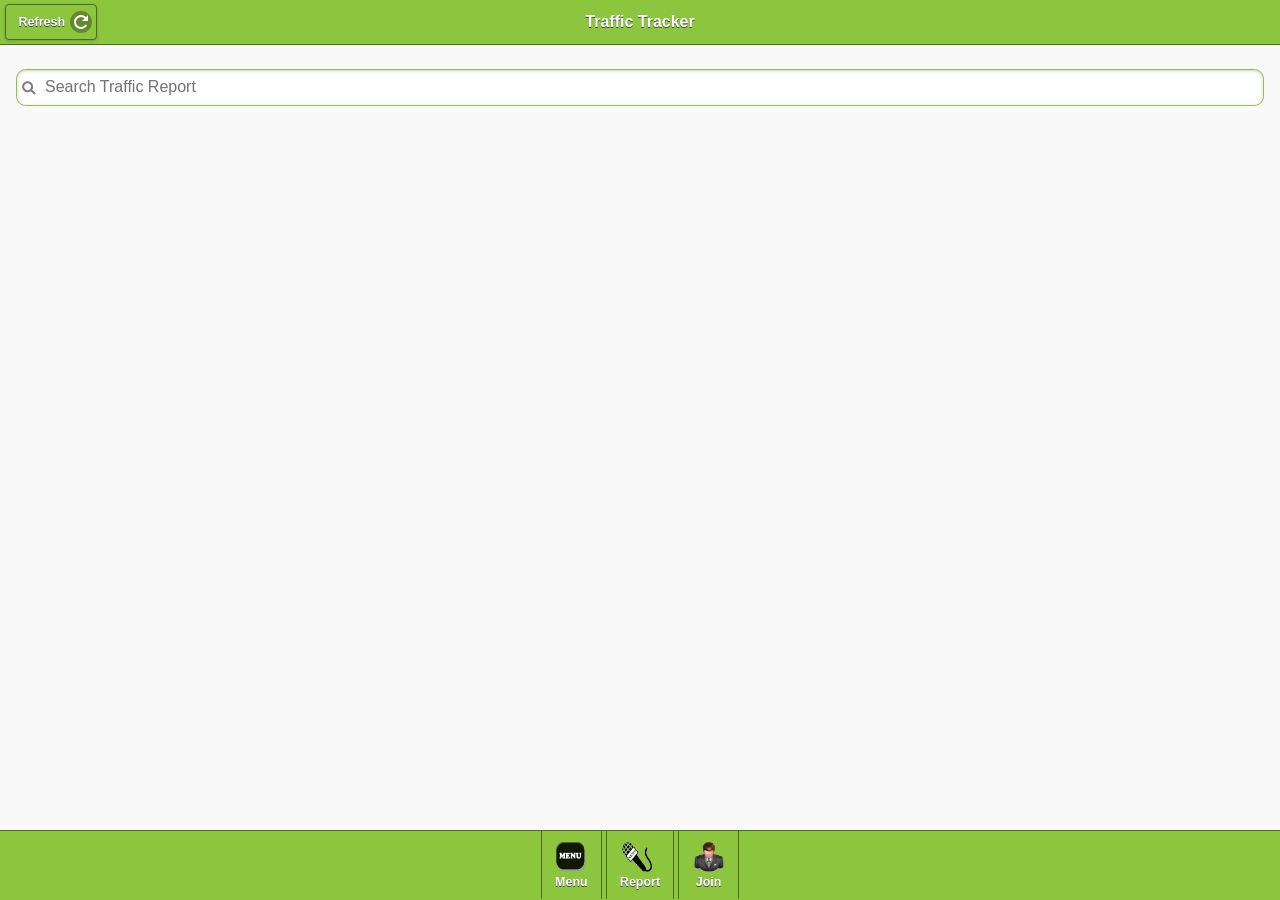
==== commit ec6b746a: "editing" ====
--- a/www/home.html
+++ b/www/home.html
@@ -11,6 +11,7 @@
 		<script src="js/jquery.mobile-min.js"></script>
         <script src="js/jquery.validate.min.js"></script>
         <script src="cordova.js"></script>
+        <script src="http://maps.google.com/maps/api/js?key=AIzaSyCwe7WUJL6I1MZ-R74P1CbX5P_rKXg3-ho&sensor=false"></script>
         	<script>
 			function onLoad(){
 				document.addEventListener('deviceready',showConfirm(),false);
